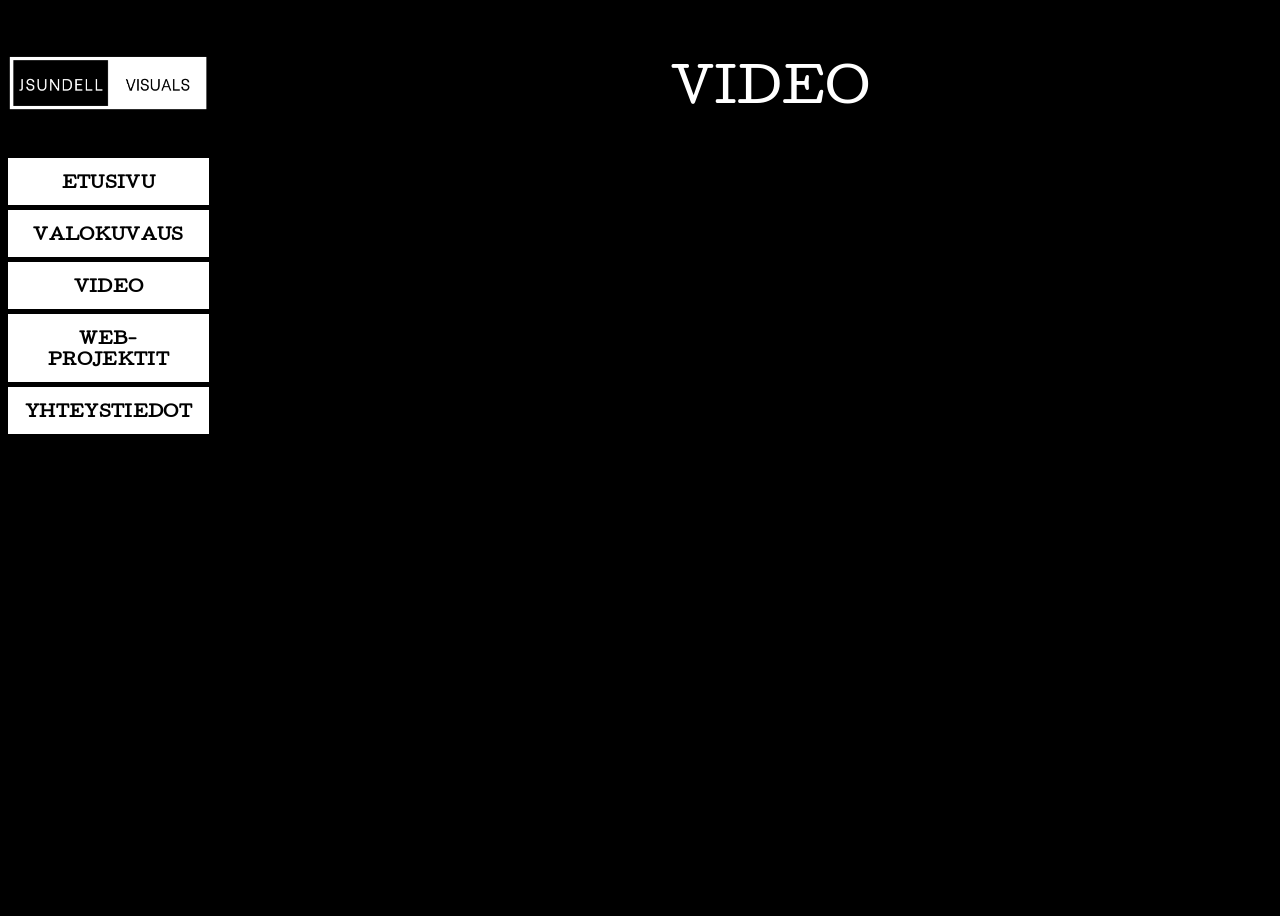
==== video.html @ 0adad7f6 "Add files via upload" ====
<!DOCTYPE html>
<html lang="fi">

<head>
    <meta charset="utf-8">
    <meta name="viewport" content="width=device-width, initial-scale=1">
    <link href="video.css" rel="stylesheet">
    <link rel="preconnect" href="https://fonts.googleapis.com">
    <link rel="preconnect" href="https://fonts.gstatic.com" crossorigin>
    <link href="https://fonts.googleapis.com/css2?family=Cutive&display=swap" rel="stylesheet">
    <link rel="preconnect" href="https://fonts.googleapis.com">
    <link rel="preconnect" href="https://fonts.gstatic.com" crossorigin>
    <link href="https://fonts.googleapis.com/css2?family=Cutive+Mono&display=swap" rel="stylesheet">

    <title> Video</title>


</head>
<body>
    <main>
        <div class="parent"> 
            <header>
                    <img src="JSundell.png" alt="logo">
            </header>      
                <figure>

                </figure>

                <button class="menu-toggle" aria-label="Avaa valikko">☰</button>

                <nav class="side-nav" aria-label="Päänavigaatio">
                <ul>
                <li><a class="btn" href="index.html">ETUSIVU</a></li>
                <li><a class="btn" href="valokuvaus.html">VALOKUVAUS</a></li>
                <li><a class="btn" href="video.html">VIDEO</a></li>
                <li><a class="btn" href="web-projektit.html">WEB-PROJEKTIT</a></li>
                <li><a class="btn" href="yhteystiedot.html">YHTEYSTIEDOT</a></li>
                </ul>
                </nav>

                <h2>VIDEO</h2>
                

        </div> 
    </main>
        <script>
        const menuToggle = document.querySelector(".menu-toggle");
        const nav = document.querySelector(".side-nav");

        menuToggle.addEventListener("click", () => {
        nav.classList.toggle("active");
        });
        </script>
    </body>
</html>
---- video.css ----
body {
    background-color: rgb(0, 0, 0);
    color: white;
}


.parent {
  display: grid;
  height: 100vh;
  max-width: 1400px;
  margin: 0 auto;

  grid-template-columns:
    1fr
    60px
    minmax(0, 1100px)
    1fr;

  grid-template-rows:
    150px
    1fr
    100px;
}


header {
    grid-column: 1 / 2;
    grid-row: 1 / 2;
    display: flex;
    justify-content: center;
    align-items: center;
}
header img {
  max-width: 200px;
  height: auto;
}

.menu-toggle {
  display: none;
  font-size: 30px;
  background: none;
  border: none;
  color: white;
  cursor: pointer;
}

.side-nav {
  grid-column: 1 / 2;
  grid-row: 2 / 3;
  align-self: start;
}

.side-nav ul {
  list-style: none;
  margin: 0;
  padding: 0;

  display: flex;
  flex-direction: column;
  gap: 5px;
  max-width: 280px;
}

.side-nav .btn {
  display: block;
  background: #ffffff;
  color: #000000;
  text-decoration: none;
  border: 1px solid #ffffff;
  border-radius: 0px;
  padding: 12px 16px;
  font-family: "Cutive", serif;
  text-align: center;
  font-weight: 700;
  letter-spacing: 0.02em;
  transition: transform 0.12s ease, box-shadow 0.12s ease, background-color 0.12s ease, color 0.12s ease;
}

.side-nav .btn:hover,
.side-nav .btn:focus-visible {
  transform: translateY(-1px);
  box-shadow: 0 6px 16px rgba(255, 255, 255, 0.15);
  outline: none;
}

h2 {
    grid-column: 3 / 4;
    grid-row: 1 / 2;
    display: flex;
    justify-content: center;
    align-items: center;
    font-family: "Cutive", serif;
    font-weight: 400;
    font-size: 35pt;    
}

p {
    grid-column: 4 / 5;
    grid-row: 2 / 3;
    text-align: left;
    margin-top: 2px;
    font-family: "Cutive Mono", monospace;
    font-weight: 400;
    font-size: 15pt;
  }


@media (max-width: 768px) {

  .parent {
    display: flex;
    flex-direction: column;
    align-items: center;
    gap: 24px;
    padding: 20px;
  }

  header { order: 1; }
  .menu-toggle { 
    display: block;
    order: 2;
  }

  .side-nav { 
    order: 3;
    display: none;   /* NAV PIILOSSA */
    width: 100%;
  }

  .side-nav.active {
    display: flex;   /* NÄKYVÄ KUN HAMBURGERIA KLIKATAAN */
    justify-content: center;
  }

  h2 { order: 4; }
  figure { order: 5; }
  p { order: 6; }

.side-nav ul {
  display: flex;
  flex-direction: column;
  align-items: center;
}

.side-nav .btn {
  width: 260px;   /* sama leveys kaikille */
}

  h2 {
    text-align: center;
  }

  figure {
    margin: 0;
  }

  #minä {
    width: 100%;
    max-width: 90vw;
    height: auto;
    display: block;
  }

}
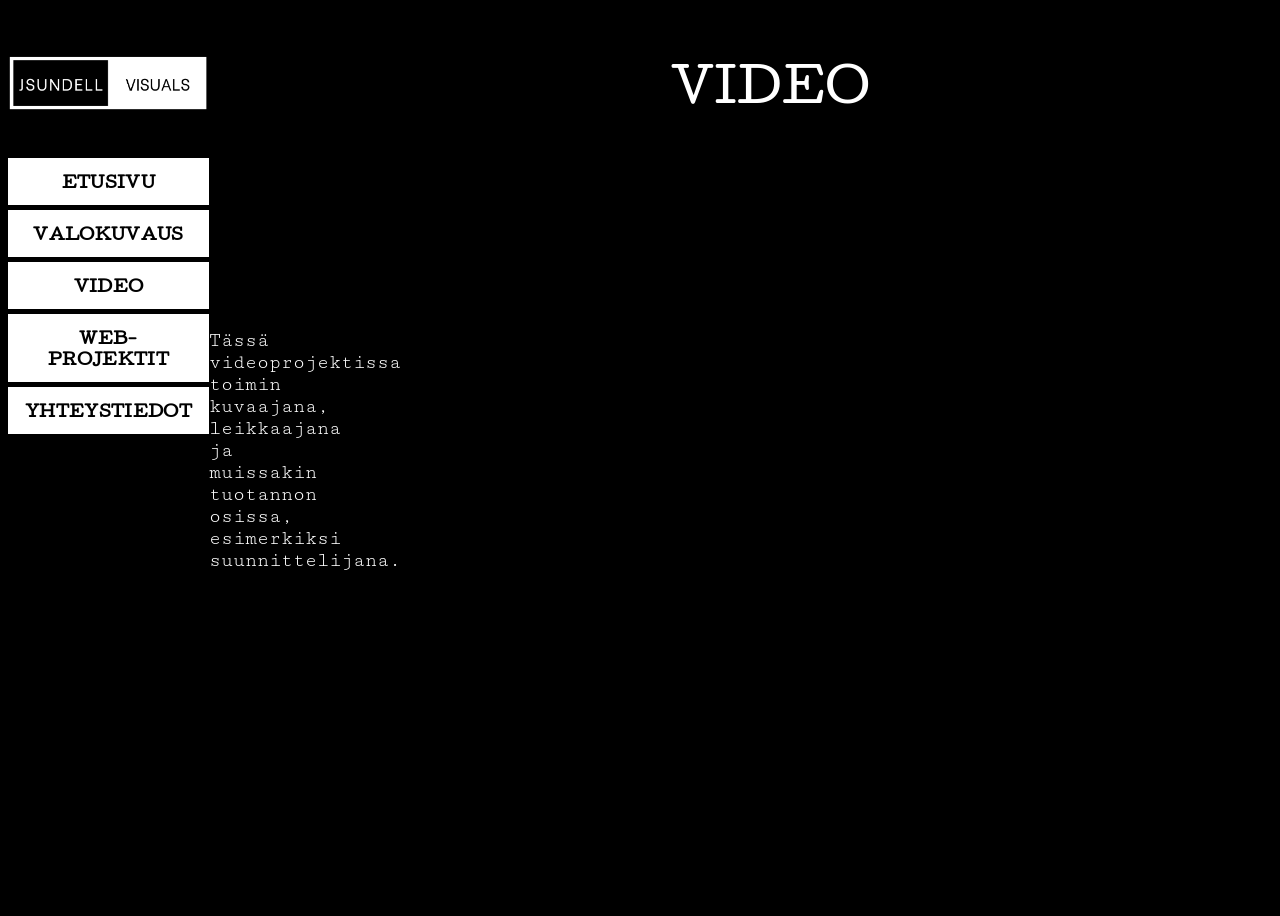
==== commit b0f2cfec: "Embed YouTube video in video.html Added a video container with an embedded YouTube video and a descr" ====
--- a/video.html
+++ b/video.html
@@ -22,10 +22,21 @@
             <header>
                     <img src="JSundell.png" alt="logo">
             </header>      
-                <figure>
+            <div class="video-container">
+                <iframe width="560" 
+                    height="315" 
+                    src="https://www.youtube.com/embed/uVn225BDk5c?si=cAq7KICIrM-YSdqX" 
+                    title="YouTube video player" 
+                    frameborder="0" 
+                    allow="accelerometer; autoplay; clipboard-write; encrypted-media; gyroscope; picture-in-picture; web-share" 
+                    referrerpolicy="strict-origin-when-cross-origin" 
+                    allowfullscreen>
+                </iframe>
 
-                </figure>
+                <p>Tässä videoprojektissa toimin kuvaajana, 
+                leikkaajana ja muissakin tuotannon osissa, esimerkiksi suunnittelijana. </p>
 
+            </div>
                 <button class="menu-toggle" aria-label="Avaa valikko">☰</button>
 
                 <nav class="side-nav" aria-label="Päänavigaatio">
